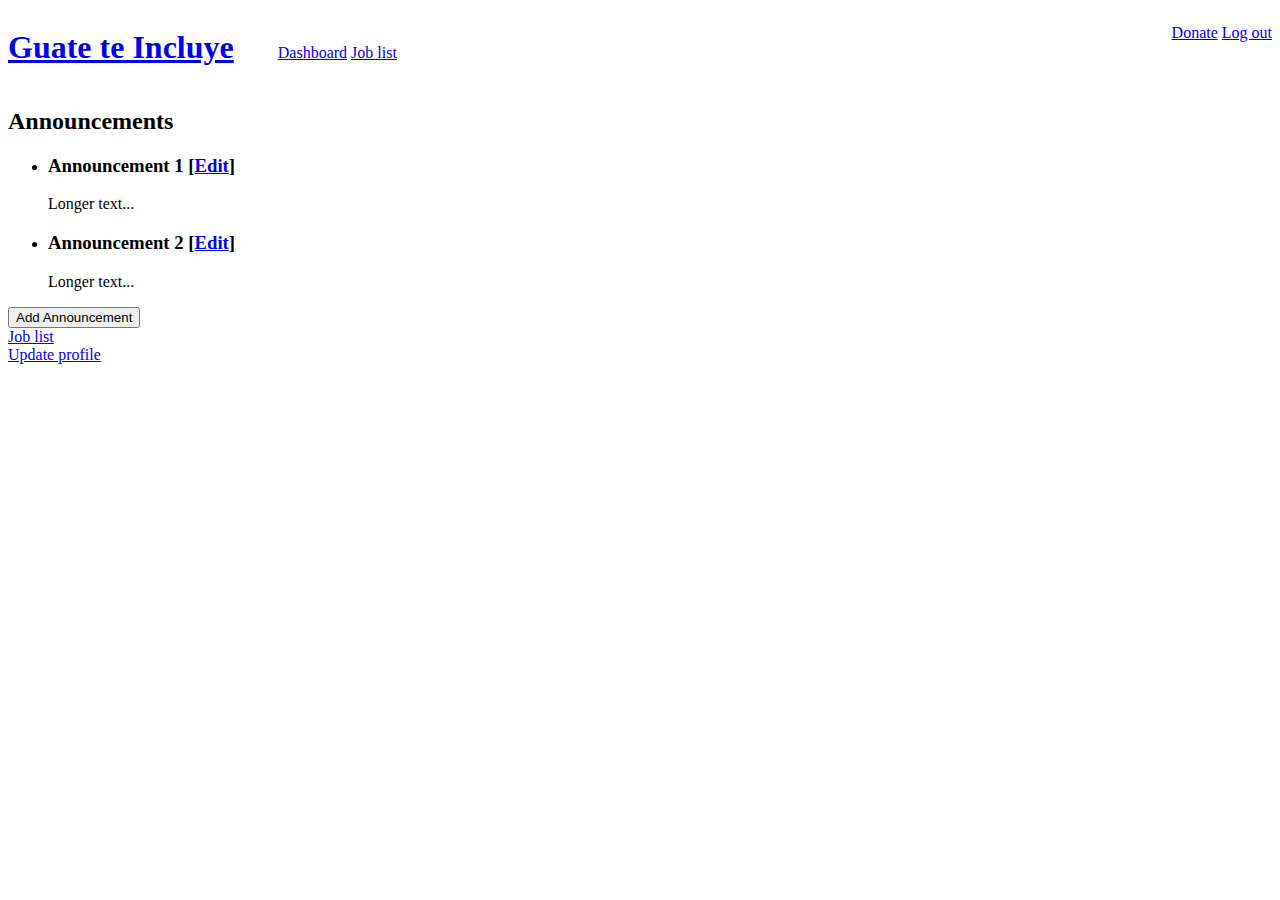
==== admin_dashboard.html @ 9199bc9e "Adds dashboards" ====
<!DOCTYPE html>
<html lang="en">
<head>
	<meta charset="utf-8">
	<meta http-equiv="x-ua-compatible" content="ie=edge">

	<title>Dashboard | Guate te Incluye</title>

    <link href="global.css" rel="stylesheet">
</head>

<body>
	<header role="banner">
        <nav>
            <h1><a href="index.html">Guate te Incluye</a></h1>
            
            <ul>
                <li><a href="dashboard.html">Dashboard</a></li>
                <li><a href="jobs.html">Job list</a></li>
            </ul>
            <ul class="right">
                <li><a href="#">Donate</a></li>
                <li><a href="login.html">Log out</a></li>
            </ul>
        </nav>
	</header>

    <section>
        <h2>Announcements</h2>

        <ul>
            <li><div>
                <h3>Announcement 1 [<a href="#">Edit</a>]</h3>
                <p>Longer text...</p>
            </div></li>

            <li><div>
                <h3>Announcement 2 [<a href="#">Edit</a>]</h3>
                <p>Longer text...</p>
            </div></li>
        </ul>

        <button>Add Announcement</button>
    </section>

    <a href="jobs.html">Job list</a><br>
    <a href="update_profile.html">Update profile</a>
</body>
</html>
---- global.css ----
h1 {
    display: inline-block;
}

nav ul {
    list-style-type: none;
    display: inline-block;
}

nav ul li {
    display: inline-block;
}

.right {
    float: right;
}
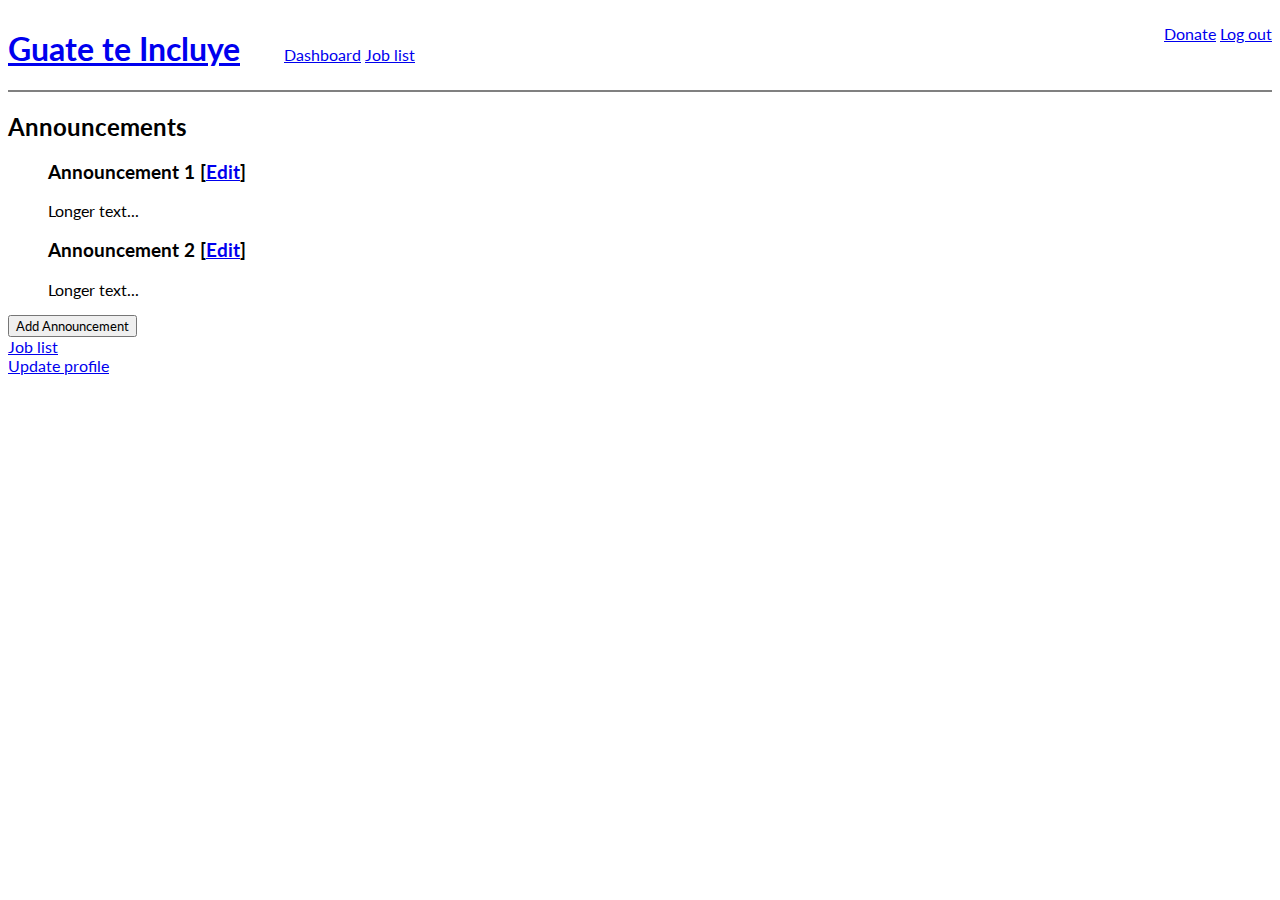
==== commit 2e12ba57: "Link up wireframe" ====
--- a/admin_dashboard.html
+++ b/admin_dashboard.html
@@ -4,8 +4,8 @@
 	<meta charset="utf-8">
 	<meta http-equiv="x-ua-compatible" content="ie=edge">
 
-	<title>Dashboard | Guate te Incluye</title>
-
+	<title>Guate te Incluye</title>
+	<link href="https://fonts.googleapis.com/css?family=Lato" rel="stylesheet">
     <link href="global.css" rel="stylesheet">
 </head>
 
@@ -13,7 +13,7 @@
 	<header role="banner">
         <nav>
             <h1><a href="index.html">Guate te Incluye</a></h1>
-            
+
             <ul>
                 <li><a href="dashboard.html">Dashboard</a></li>
                 <li><a href="jobs.html">Job list</a></li>
--- a/global.css
+++ b/global.css
@@ -1,7 +1,17 @@
+* {
+    font-family: 'Lato', sans-serif;
+}
 
+header {
+    border-bottom: 2px solid gray;
+}
 
 h1 {
     display: inline-block;
+}
+
+ul {
+    list-style-type: none;
 }
 
 nav ul {
@@ -15,4 +25,4 @@
 
 .right {
     float: right;
-}+}
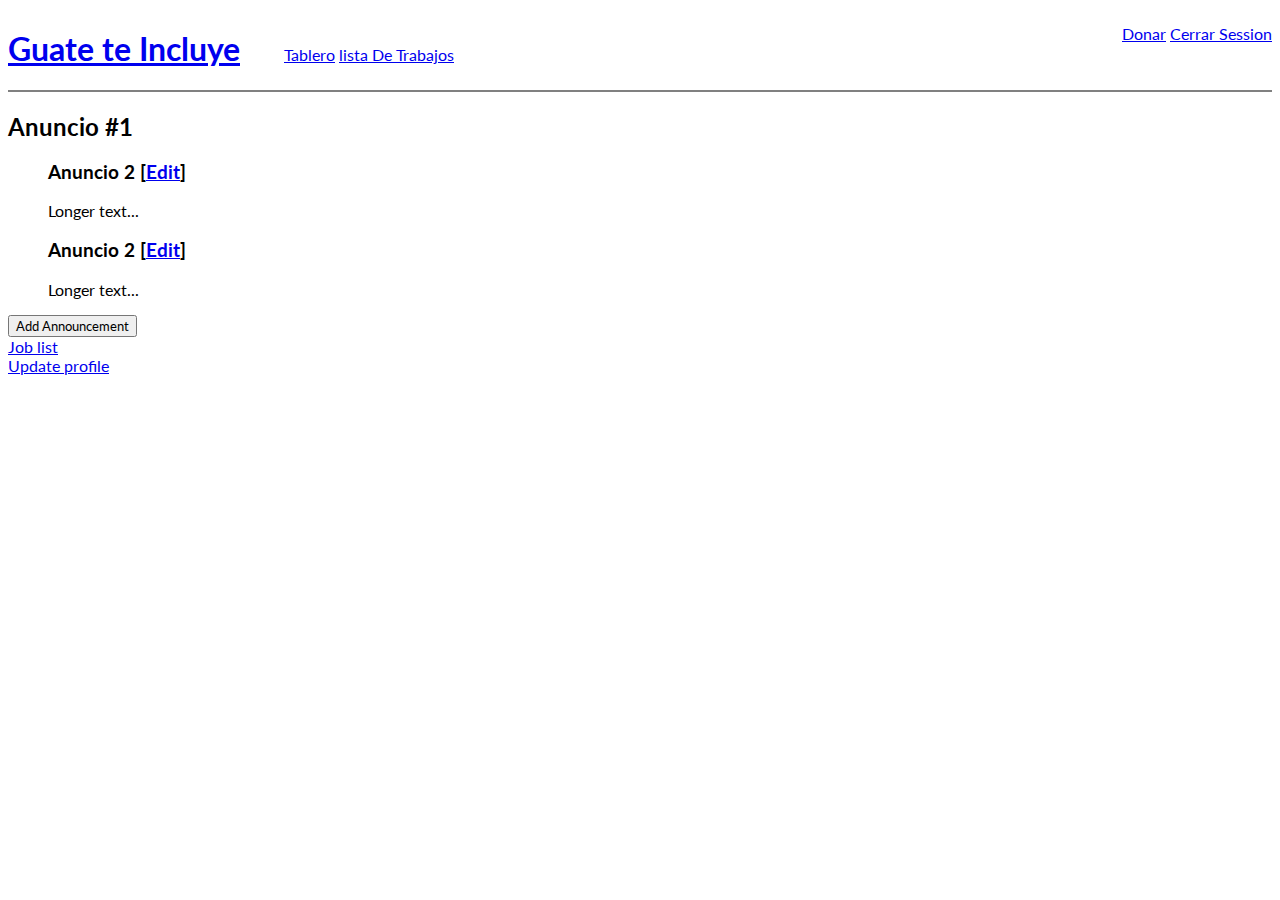
==== commit c4420e14: "Update admin_dashboard.html" ====
--- a/admin_dashboard.html
+++ b/admin_dashboard.html
@@ -15,27 +15,27 @@
             <h1><a href="index.html">Guate te Incluye</a></h1>
 
             <ul>
-                <li><a href="dashboard.html">Dashboard</a></li>
-                <li><a href="jobs.html">Job list</a></li>
+                <li><a href="dashboard.html">Tablero</a></li>
+                <li><a href="jobs.html">lista De Trabajos</a></li>
             </ul>
             <ul class="right">
-                <li><a href="#">Donate</a></li>
-                <li><a href="login.html">Log out</a></li>
+                <li><a href="#">Donar</a></li>
+                <li><a href="login.html">Cerrar Session</a></li>
             </ul>
         </nav>
 	</header>
 
     <section>
-        <h2>Announcements</h2>
+        <h2>Anuncio #1</h2>
 
         <ul>
             <li><div>
-                <h3>Announcement 1 [<a href="#">Edit</a>]</h3>
+                <h3>Anuncio 2 [<a href="#">Edit</a>]</h3>
                 <p>Longer text...</p>
             </div></li>
 
             <li><div>
-                <h3>Announcement 2 [<a href="#">Edit</a>]</h3>
+                <h3>Anuncio 2 [<a href="#">Edit</a>]</h3>
                 <p>Longer text...</p>
             </div></li>
         </ul>
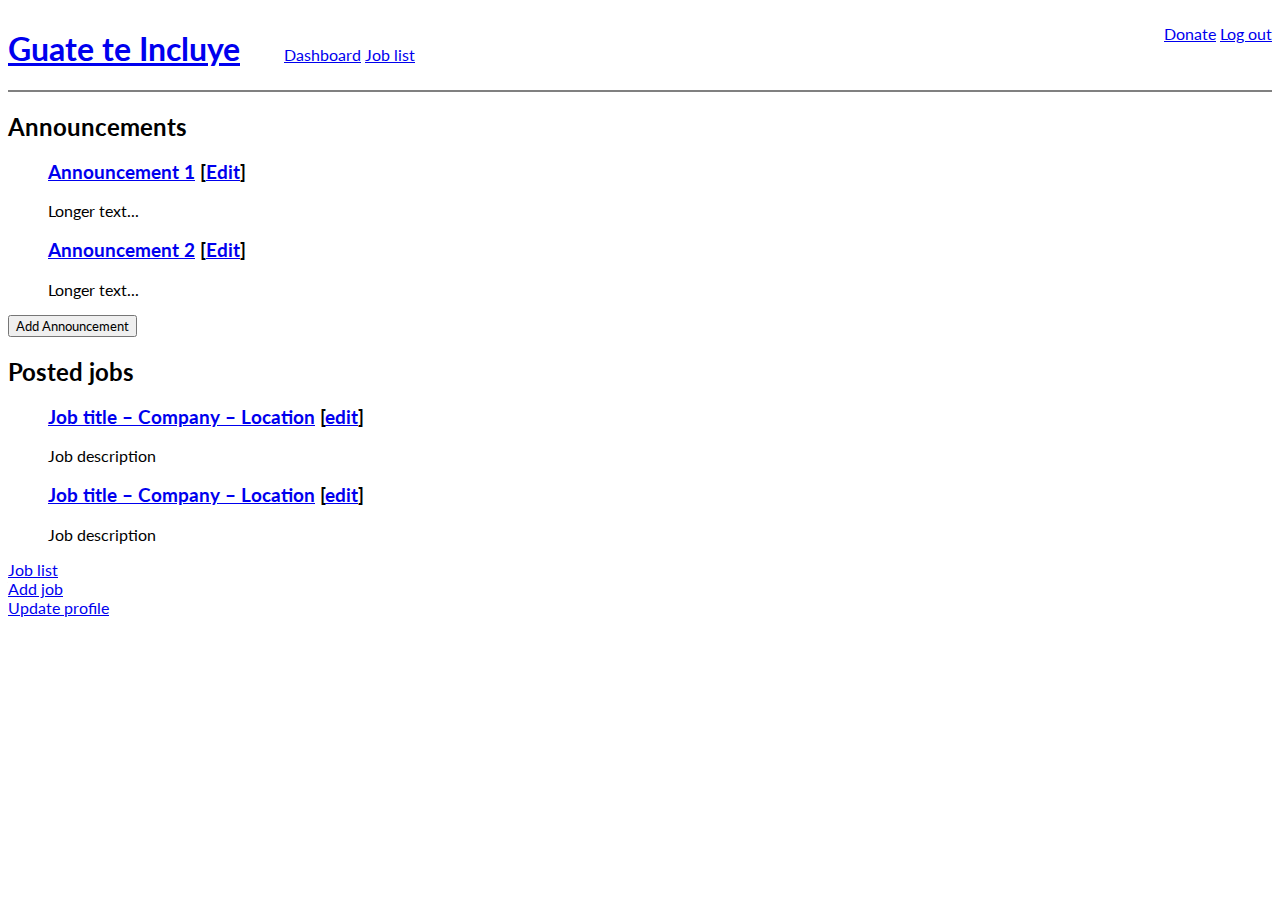
==== commit 1f999533: "Add bootstrap to employer and admin dashboards" ====
--- a/admin_dashboard.html
+++ b/admin_dashboard.html
@@ -7,6 +7,7 @@
 	<title>Guate te Incluye</title>
 	<link href="https://fonts.googleapis.com/css?family=Lato" rel="stylesheet">
     <link href="global.css" rel="stylesheet">
+	<link rel="stylesheet" href="https://stackpath.bootstrapcdn.com/bootstrap/4.1.3/css/bootstrap.min.css" integrity="sha384-MCw98/SFnGE8fJT3GXwEOngsV7Zt27NXFoaoApmYm81iuXoPkFOJwJ8ERdknLPMO" crossorigin="anonymous">
 </head>
 
 <body>
@@ -15,35 +16,59 @@
             <h1><a href="index.html">Guate te Incluye</a></h1>
 
             <ul>
-                <li><a href="dashboard.html">Tablero</a></li>
-                <li><a href="jobs.html">lista De Trabajos</a></li>
+                <li><a href="dashboard.html">Dashboard</a></li>
+                <li><a href="jobs.html">Job list</a></li>
             </ul>
             <ul class="right">
-                <li><a href="#">Donar</a></li>
-                <li><a href="login.html">Cerrar Session</a></li>
+                <li><a href="#">Donate</a></li>
+                <li><a href="login.html">Log out</a></li>
             </ul>
         </nav>
 	</header>
 
-    <section>
-        <h2>Anuncio #1</h2>
+	<div class="container">
+		<div class="row">
+			<div class="col-md">
+				<section>
+			        <h2>Announcements</h2>
+			        <ul>
+			            <li><div>
+			                <h3><a href="#">Announcement 1</a> [<a href="#">Edit</a>]</h3>
+			                <p>Longer text...</p>
+			            </div></li>
 
-        <ul>
-            <li><div>
-                <h3>Anuncio 2 [<a href="#">Edit</a>]</h3>
-                <p>Longer text...</p>
-            </div></li>
+			            <li><div>
+			                <h3><a href="#">Announcement 2</a> [<a href="#">Edit</a>]</h3>
+			                <p>Longer text...</p>
+			            </div></li>
+			        </ul>
+			        <button type="button" class="btn btn-primary">Add Announcement</button>
+			    </section>
+			</div>
+			<div class="col-md">
+				<section>
+			        <h2>Posted jobs</h2>
 
-            <li><div>
-                <h3>Anuncio 2 [<a href="#">Edit</a>]</h3>
-                <p>Longer text...</p>
-            </div></li>
-        </ul>
+			        <ul class="joblist">
+			            <li>
+			                <h3><a href="job_posting.html">Job title &ndash; Company &ndash; Location</a> [<a href="edit_job.html">edit</a>]</h3>
+			                <p>Job description</p>
+			            </li>
 
-        <button>Add Announcement</button>
-    </section>
-
-    <a href="jobs.html">Job list</a><br>
-    <a href="update_profile.html">Update profile</a>
+			            <li>
+			                <h3><a href="job_posting.html">Job title &ndash; Company &ndash; Location</a> [<a href="edit_job.html">edit</a>]</h3>
+			                <p>Job description</p>
+			            </li>
+			        </ul>
+					<a href="jobs.html">Job list</a><br>
+					<a href="edit_job.html">Add job</a><br>
+			    </section>
+			</div>
+		</div>
+		<a href="update_profile.html">Update profile</a>
+	</div>
+	<script src="https://code.jquery.com/jquery-3.3.1.slim.min.js" integrity="sha384-q8i/X+965DzO0rT7abK41JStQIAqVgRVzpbzo5smXKp4YfRvH+8abtTE1Pi6jizo" crossorigin="anonymous"></script>
+	<script src="https://cdnjs.cloudflare.com/ajax/libs/popper.js/1.14.3/umd/popper.min.js" integrity="sha384-ZMP7rVo3mIykV+2+9J3UJ46jBk0WLaUAdn689aCwoqbBJiSnjAK/l8WvCWPIPm49" crossorigin="anonymous"></script>
+	<script src="https://stackpath.bootstrapcdn.com/bootstrap/4.1.3/js/bootstrap.min.js" integrity="sha384-ChfqqxuZUCnJSK3+MXmPNIyE6ZbWh2IMqE241rYiqJxyMiZ6OW/JmZQ5stwEULTy" crossorigin="anonymous"></script>
 </body>
 </html>
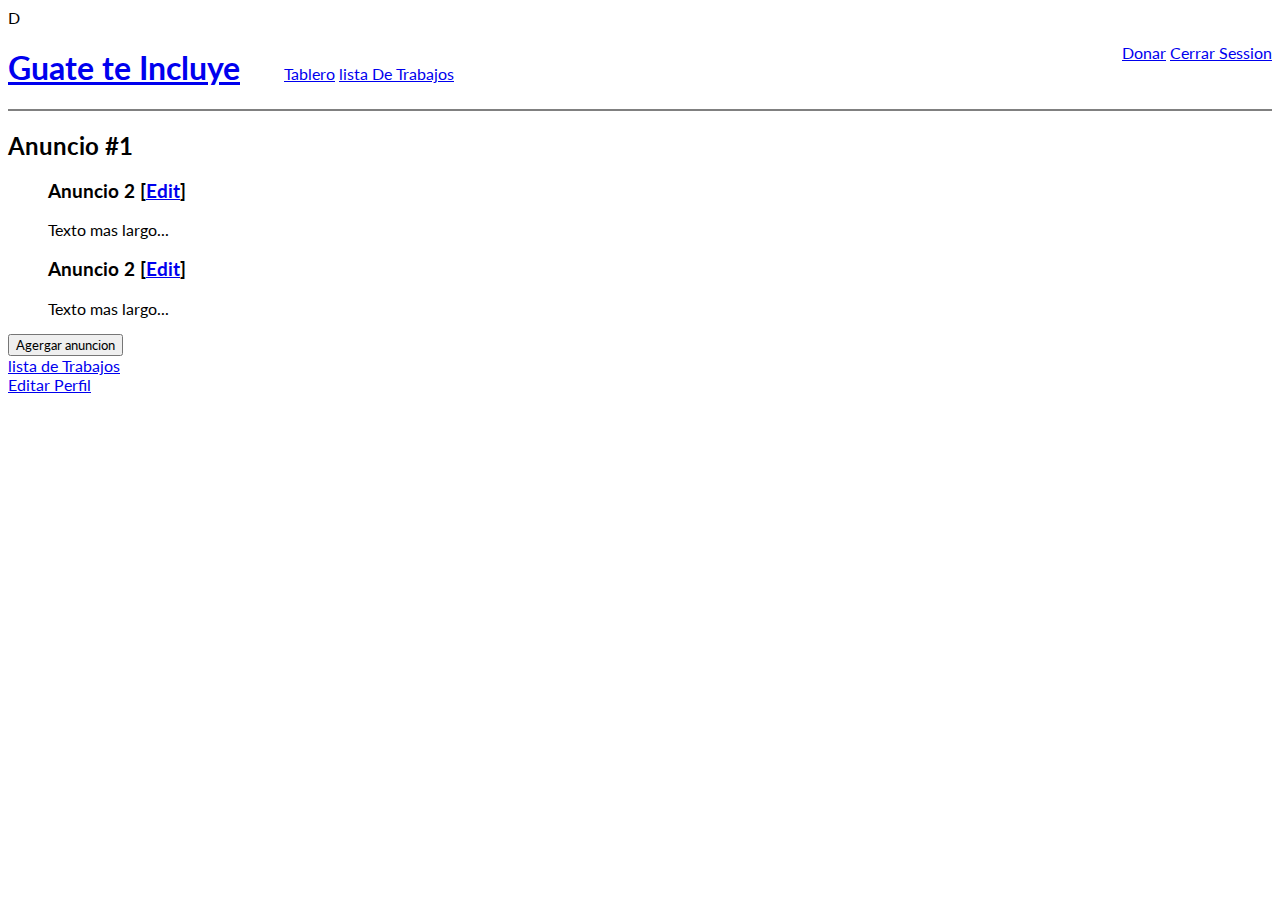
==== commit 8a2bc395: "Its in Spanish" ====
--- a/admin_dashboard.html
+++ b/admin_dashboard.html
@@ -1,4 +1,4 @@
-<!DOCTYPE html>
+D<!DOCTYPE html>
 <html lang="en">
 <head>
 	<meta charset="utf-8">
@@ -7,7 +7,6 @@
 	<title>Guate te Incluye</title>
 	<link href="https://fonts.googleapis.com/css?family=Lato" rel="stylesheet">
     <link href="global.css" rel="stylesheet">
-	<link rel="stylesheet" href="https://stackpath.bootstrapcdn.com/bootstrap/4.1.3/css/bootstrap.min.css" integrity="sha384-MCw98/SFnGE8fJT3GXwEOngsV7Zt27NXFoaoApmYm81iuXoPkFOJwJ8ERdknLPMO" crossorigin="anonymous">
 </head>
 
 <body>
@@ -16,59 +15,35 @@
             <h1><a href="index.html">Guate te Incluye</a></h1>
 
             <ul>
-                <li><a href="dashboard.html">Dashboard</a></li>
-                <li><a href="jobs.html">Job list</a></li>
+                <li><a href="dashboard.html">Tablero</a></li>
+                <li><a href="jobs.html">lista De Trabajos</a></li>
             </ul>
             <ul class="right">
-                <li><a href="#">Donate</a></li>
-                <li><a href="login.html">Log out</a></li>
+                <li><a href="#">Donar</a></li>
+                <li><a href="login.html">Cerrar Session</a></li>
             </ul>
         </nav>
 	</header>
 
-	<div class="container">
-		<div class="row">
-			<div class="col-md">
-				<section>
-			        <h2>Announcements</h2>
-			        <ul>
-			            <li><div>
-			                <h3><a href="#">Announcement 1</a> [<a href="#">Edit</a>]</h3>
-			                <p>Longer text...</p>
-			            </div></li>
+    <section>
+        <h2>Anuncio #1</h2>
 
-			            <li><div>
-			                <h3><a href="#">Announcement 2</a> [<a href="#">Edit</a>]</h3>
-			                <p>Longer text...</p>
-			            </div></li>
-			        </ul>
-			        <button type="button" class="btn btn-primary">Add Announcement</button>
-			    </section>
-			</div>
-			<div class="col-md">
-				<section>
-			        <h2>Posted jobs</h2>
+        <ul>
+            <li><div>
+                <h3>Anuncio 2 [<a href="#">Edit</a>]</h3>
+                <p>Texto mas largo...</p>
+            </div></li>
 
-			        <ul class="joblist">
-			            <li>
-			                <h3><a href="job_posting.html">Job title &ndash; Company &ndash; Location</a> [<a href="edit_job.html">edit</a>]</h3>
-			                <p>Job description</p>
-			            </li>
+            <li><div>
+                <h3>Anuncio 2 [<a href="#">Edit</a>]</h3>
+                <p>Texto mas largo...</p>
+            </div></li>
+        </ul>
 
-			            <li>
-			                <h3><a href="job_posting.html">Job title &ndash; Company &ndash; Location</a> [<a href="edit_job.html">edit</a>]</h3>
-			                <p>Job description</p>
-			            </li>
-			        </ul>
-					<a href="jobs.html">Job list</a><br>
-					<a href="edit_job.html">Add job</a><br>
-			    </section>
-			</div>
-		</div>
-		<a href="update_profile.html">Update profile</a>
-	</div>
-	<script src="https://code.jquery.com/jquery-3.3.1.slim.min.js" integrity="sha384-q8i/X+965DzO0rT7abK41JStQIAqVgRVzpbzo5smXKp4YfRvH+8abtTE1Pi6jizo" crossorigin="anonymous"></script>
-	<script src="https://cdnjs.cloudflare.com/ajax/libs/popper.js/1.14.3/umd/popper.min.js" integrity="sha384-ZMP7rVo3mIykV+2+9J3UJ46jBk0WLaUAdn689aCwoqbBJiSnjAK/l8WvCWPIPm49" crossorigin="anonymous"></script>
-	<script src="https://stackpath.bootstrapcdn.com/bootstrap/4.1.3/js/bootstrap.min.js" integrity="sha384-ChfqqxuZUCnJSK3+MXmPNIyE6ZbWh2IMqE241rYiqJxyMiZ6OW/JmZQ5stwEULTy" crossorigin="anonymous"></script>
+        <button>Agergar anuncion</button>
+    </section>
+
+    <a href="jobs.html">lista de Trabajos</a><br>
+    <a href="update_profile.html">Editar Perfil</a>
 </body>
 </html>
